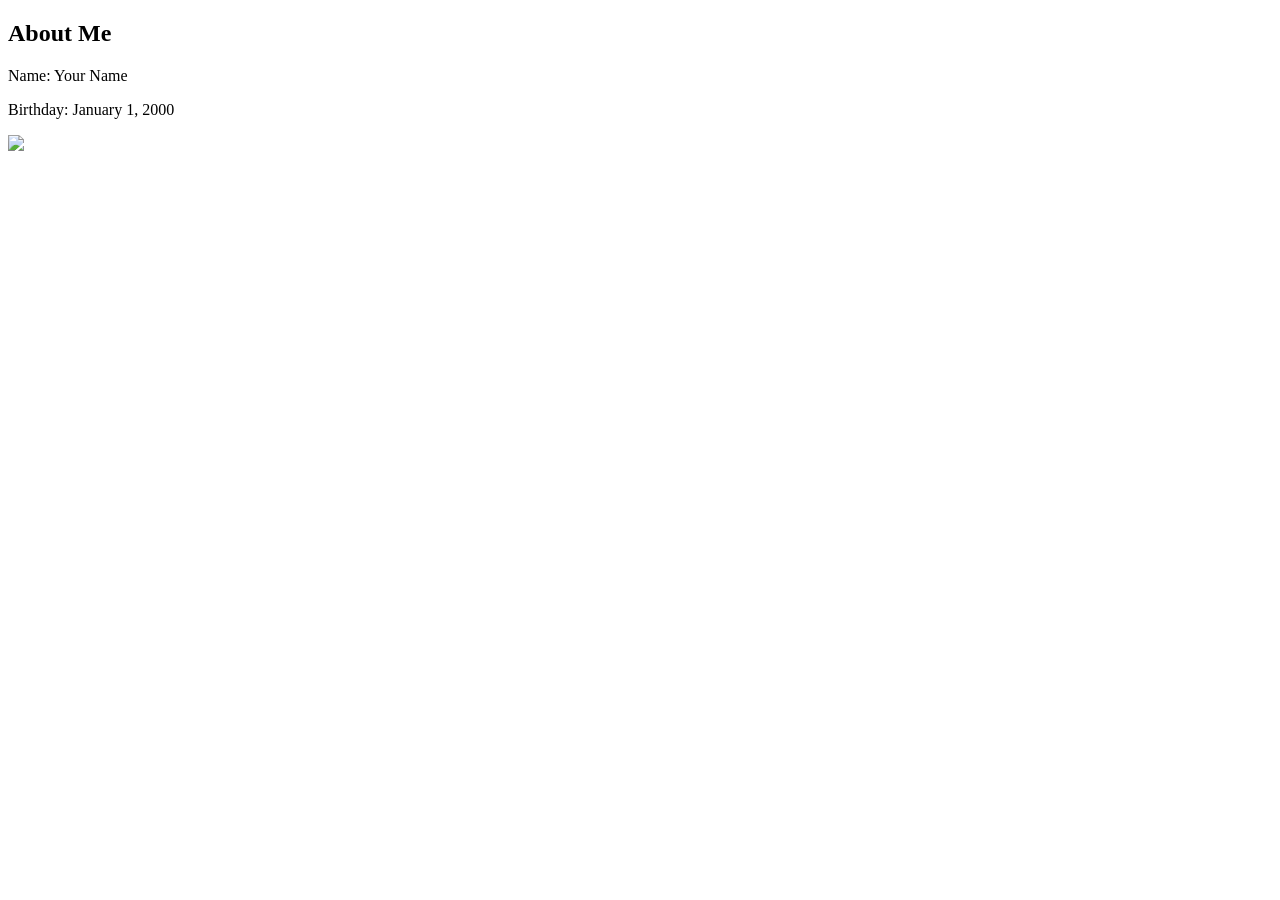
==== abouts.html @ 92954eeb "Add files via upload" ====
<!DOCTYPE html>
<html>
  <head>
    <title>Hello, World!</title>
    <link rel="stylesheet" href="styles.css" />
  </head>
  <body>
<!-- 2 ABOUT -->
<section id="about" class="page section-box">
  <h2>About Me</h2>
  <p>Name: Your Name</p>
  <p>Birthday: January 1, 2000</p>
  <img src="https://via.placeholder.com/600x300">
</section>
  </body>
</html>
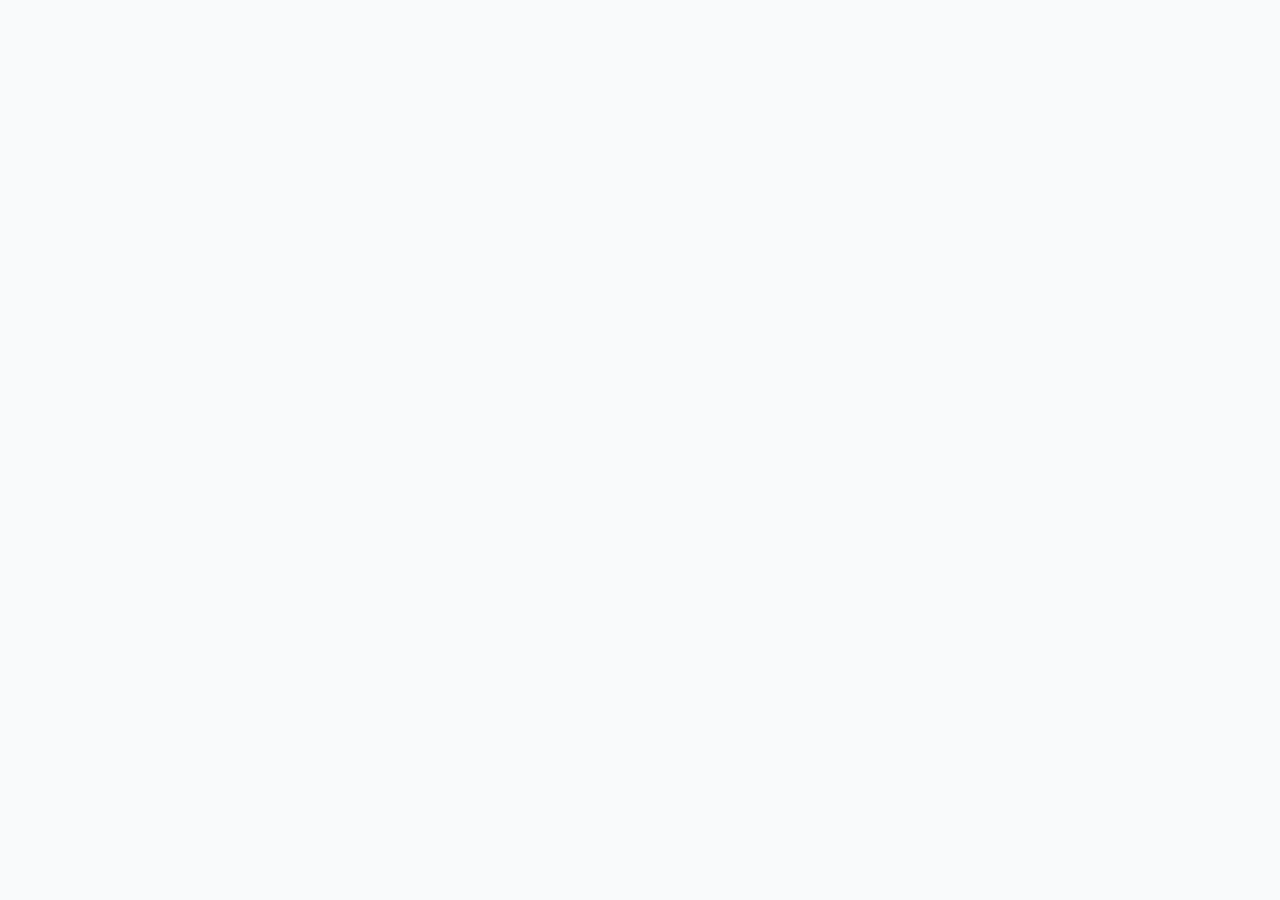
==== commit d38bf1ed: "Update abouts.html" ====
--- a/abouts.html
+++ b/abouts.html
@@ -2,7 +2,7 @@
 <html>
   <head>
     <title>Hello, World!</title>
-    <link rel="stylesheet" href="styles.css" />
+    <link rel="stylesheet" href="style.css" />
   </head>
   <body>
 <!-- 2 ABOUT -->
@@ -13,4 +13,4 @@
   <img src="https://via.placeholder.com/600x300">
 </section>
   </body>
-</html>+</html>
--- a/style.css
+++ b/style.css
@@ -0,0 +1,102 @@
+
+  *, *::before, *::after {
+    box-sizing: border-box;
+  }
+
+  body {
+    margin: 0;
+    font-family: 'Segoe UI', Tahoma, Geneva, Verdana, sans-serif;
+    background: #f9fafb;
+    color: #222;
+    line-height: 1.6;
+  }
+
+  nav {
+    background: #fff;
+    box-shadow: 0 2px 4px rgba(0,0,0,0.1);
+    padding: 1rem;
+    position: sticky;
+    top: 0;
+    display: flex;
+    flex-wrap: wrap;
+    justify-content: center;
+    gap: 1rem;
+    z-index: 100;
+  }
+
+  nav a {
+    padding: 0.5rem;
+    border-radius: 5px;
+    color: #3b82f6;
+    font-weight: 600;
+  }
+
+  nav a:hover {
+    background: #3b82f6;
+    color: #fff;
+  }
+
+  .page {
+    display: none;
+    max-width: 900px;
+    margin: 2rem auto;
+    padding: 2rem;
+    background: #fff;
+    border-radius: 10px;
+    box-shadow: 0 6px 15px rgba(0,0,0,0.08);
+  }
+
+  :target {
+    display: block;
+  }
+
+  #home {
+    display: block;
+  }
+
+  .home-container {
+    display: flex;
+    flex-wrap: wrap;
+    gap: 2rem;
+    align-items: center;
+    justify-content: center;
+  }
+
+  .home-image img {
+    width: 300px;
+    border-radius: 12px;
+  }
+
+  .home-text h1 {
+    font-size: 2.5rem;
+    margin-bottom: 0.5rem;
+  }
+
+  .motto {
+    font-style: italic;
+    color: #2563eb;
+  }
+
+  .section-box {
+    background: #f1f5f9;
+    padding: 1.5rem;
+    border-radius: 10px;
+  }
+
+  .section-box h2 {
+    margin-top: 0;
+    color: #1e293b;
+  }
+
+  img {
+    max-width: 100%;
+    border-radius: 8px;
+    margin-top: 1rem;
+  }
+
+  @media(max-width:700px){
+    .home-container {
+      flex-direction: column;
+    }
+  }
+  
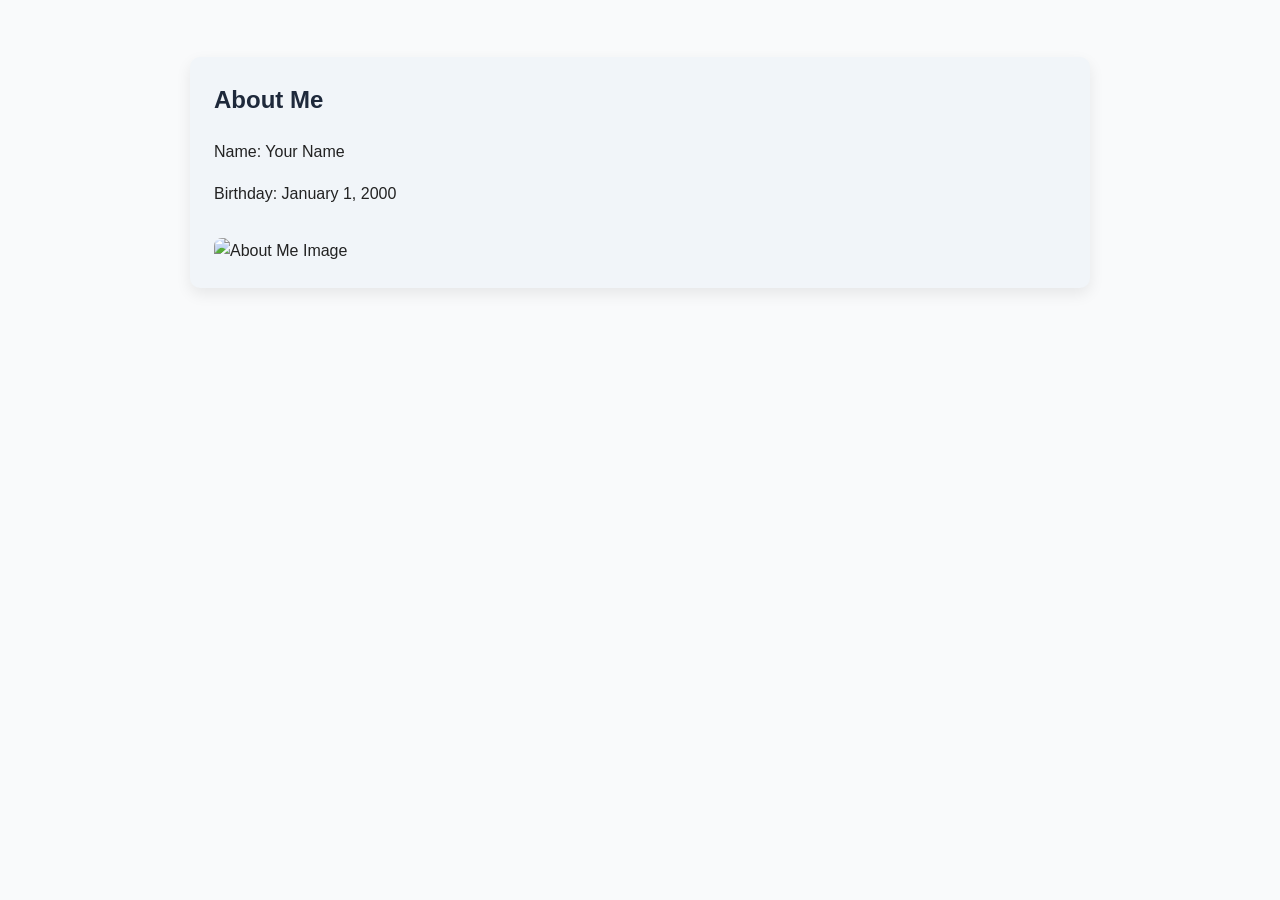
==== commit 9a523121: "Update abouts.html" ====
--- a/abouts.html
+++ b/abouts.html
@@ -1,16 +1,90 @@
 <!DOCTYPE html>
 <html>
   <head>
-    <title>Hello, World!</title>
-    <link rel="stylesheet" href="style.css" />
+    <title>About!</title>
+    <link rel="stylesheet" href="styles.css" />
+    <style>
+      *, *::before, *::after {
+        box-sizing: border-box;
+      }
+
+      body {
+        margin: 0;
+        font-family: 'Segoe UI', Tahoma, Geneva, Verdana, sans-serif;
+        background: #f9fafb;
+        color: #222;
+        line-height: 1.6;
+        padding: 25px;
+      }
+
+      nav {
+        background: #fff;
+        box-shadow: 0 2px 4px rgba(0,0,0,0.1);
+        padding: 1rem;
+        position: sticky;
+        top: 0;
+        display: flex;
+        flex-wrap: wrap;
+        justify-content: center;
+        gap: 1rem;
+        z-index: 100;
+      }
+
+      nav a {
+        padding: 0.5rem;
+        border-radius: 5px;
+        color: #3b82f6;
+        font-weight: 600;
+      }
+
+      nav a:hover {
+        background: #3b82f6;
+        color: #fff;
+      }
+
+      .page {
+        max-width: 900px;
+        margin: 2rem auto;
+        padding: 2rem;
+        background: #fff;
+        border-radius: 10px;
+        box-shadow: 0 6px 15px rgba(0,0,0,0.08);
+      }
+
+      .section-box {
+        background: #f1f5f9;
+        padding: 1.5rem;
+        border-radius: 10px;
+      }
+
+      .section-box h2 {
+        margin-top: 0;
+        color: #1e293b;
+      }
+
+      img {
+        max-width: 100%;
+        border-radius: 8px;
+        margin-top: 1rem;
+      }
+      
+      @media(max-width:700px){
+        .home-container {
+          flex-direction: column;
+        }
+      }
+    </style>
   </head>
   <body>
-<!-- 2 ABOUT -->
-<section id="about" class="page section-box">
-  <h2>About Me</h2>
-  <p>Name: Your Name</p>
-  <p>Birthday: January 1, 2000</p>
-  <img src="https://via.placeholder.com/600x300">
-</section>
+
+    <section id="about" class="page section-box">
+      <div class="home-container">
+        <h2>About Me</h2>
+        <p>Name: Your Name</p>
+        <p>Birthday: January 1, 2000</p>
+        <img src="https://via.placeholder.com/600x300" alt="About Me Image">
+      </div>
+    </section>
+
   </body>
 </html>
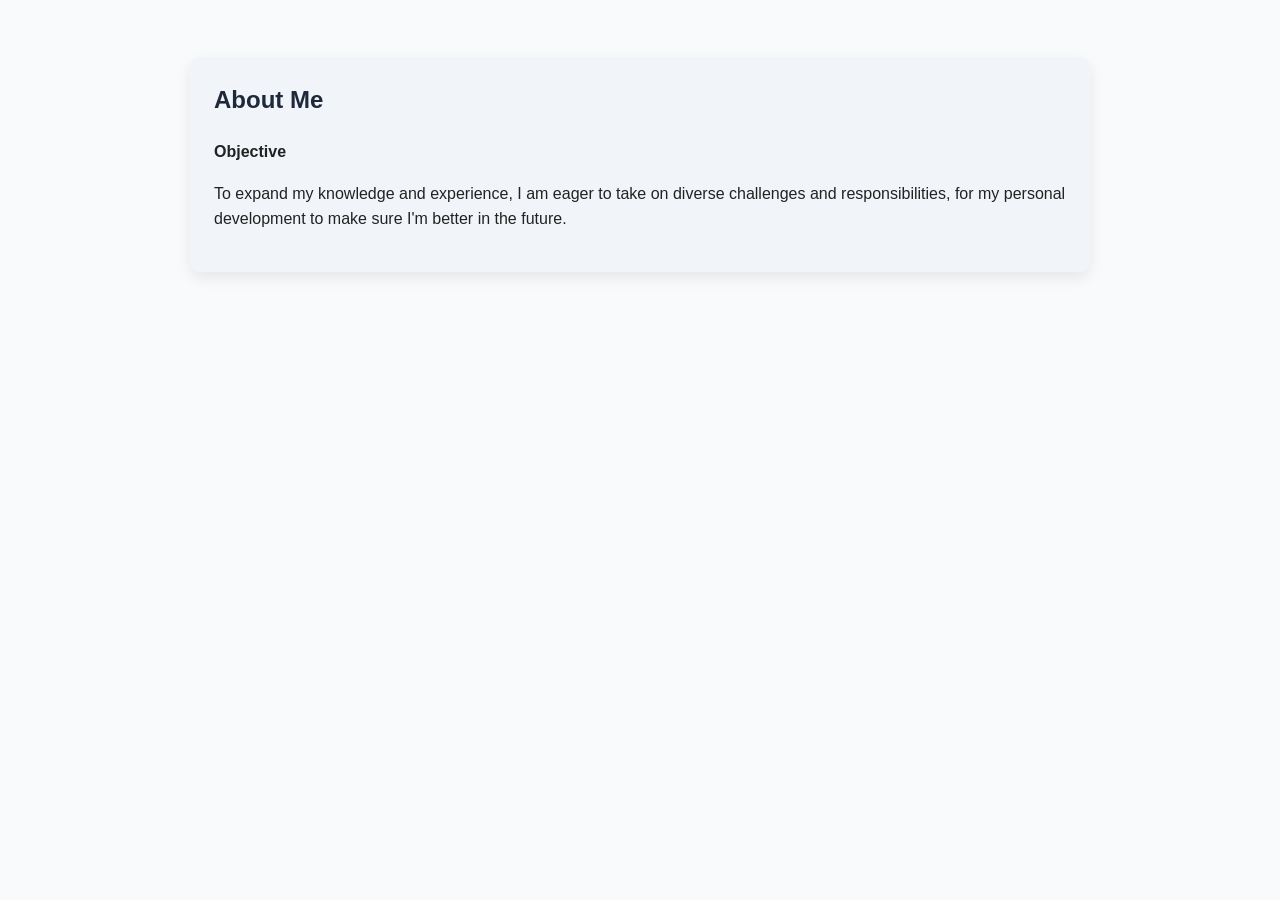
==== commit ae46b920: "Update abouts.html" ====
--- a/abouts.html
+++ b/abouts.html
@@ -2,7 +2,7 @@
 <html>
   <head>
     <title>About!</title>
-    <link rel="stylesheet" href="styles.css" />
+    
     <style>
       *, *::before, *::after {
         box-sizing: border-box;
@@ -80,9 +80,8 @@
     <section id="about" class="page section-box">
       <div class="home-container">
         <h2>About Me</h2>
-        <p>Name: Your Name</p>
-        <p>Birthday: January 1, 2000</p>
-        <img src="https://via.placeholder.com/600x300" alt="About Me Image">
+        <p> <b> Objective </b></p>
+        <p> To expand my knowledge and experience, I am eager to take on diverse challenges and responsibilities, for my personal development to make sure I'm better in the future.</p>
       </div>
     </section>
 
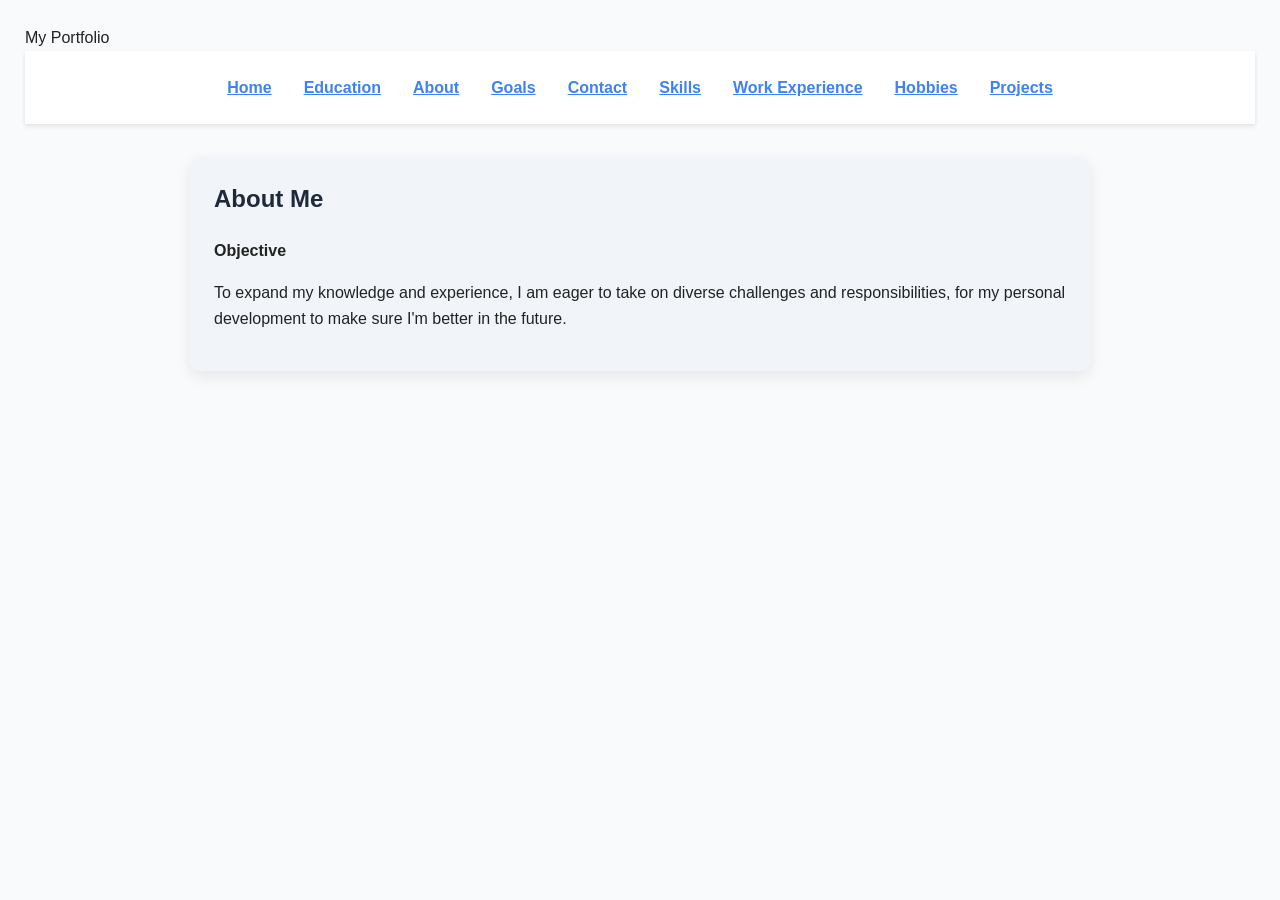
==== commit 25a4ba13: "Update abouts.html" ====
--- a/abouts.html
+++ b/abouts.html
@@ -75,6 +75,20 @@
       }
     </style>
   </head>
+  <header class="navbar">
+  <div class="logo"><i class="fas fa-car"></i> My Portfolio</div>
+  <nav class="nav-menu">
+    <a href="index.html">Home</a>
+    <a href="educ.html">Education</a>
+    <a href="abouts.html">About</a>
+    <a href="goals.html">Goals</a>
+    <a href="contact.html">Contact</a>
+    <a href="skills.html">Skills</a>
+    <a href="experience.html">Work Experience</a>
+    <a href="hobbies.html">Hobbies</a>
+    <a href="projects.html">Projects</a>
+  </nav>
+  </header>
   <body>
 
     <section id="about" class="page section-box">
